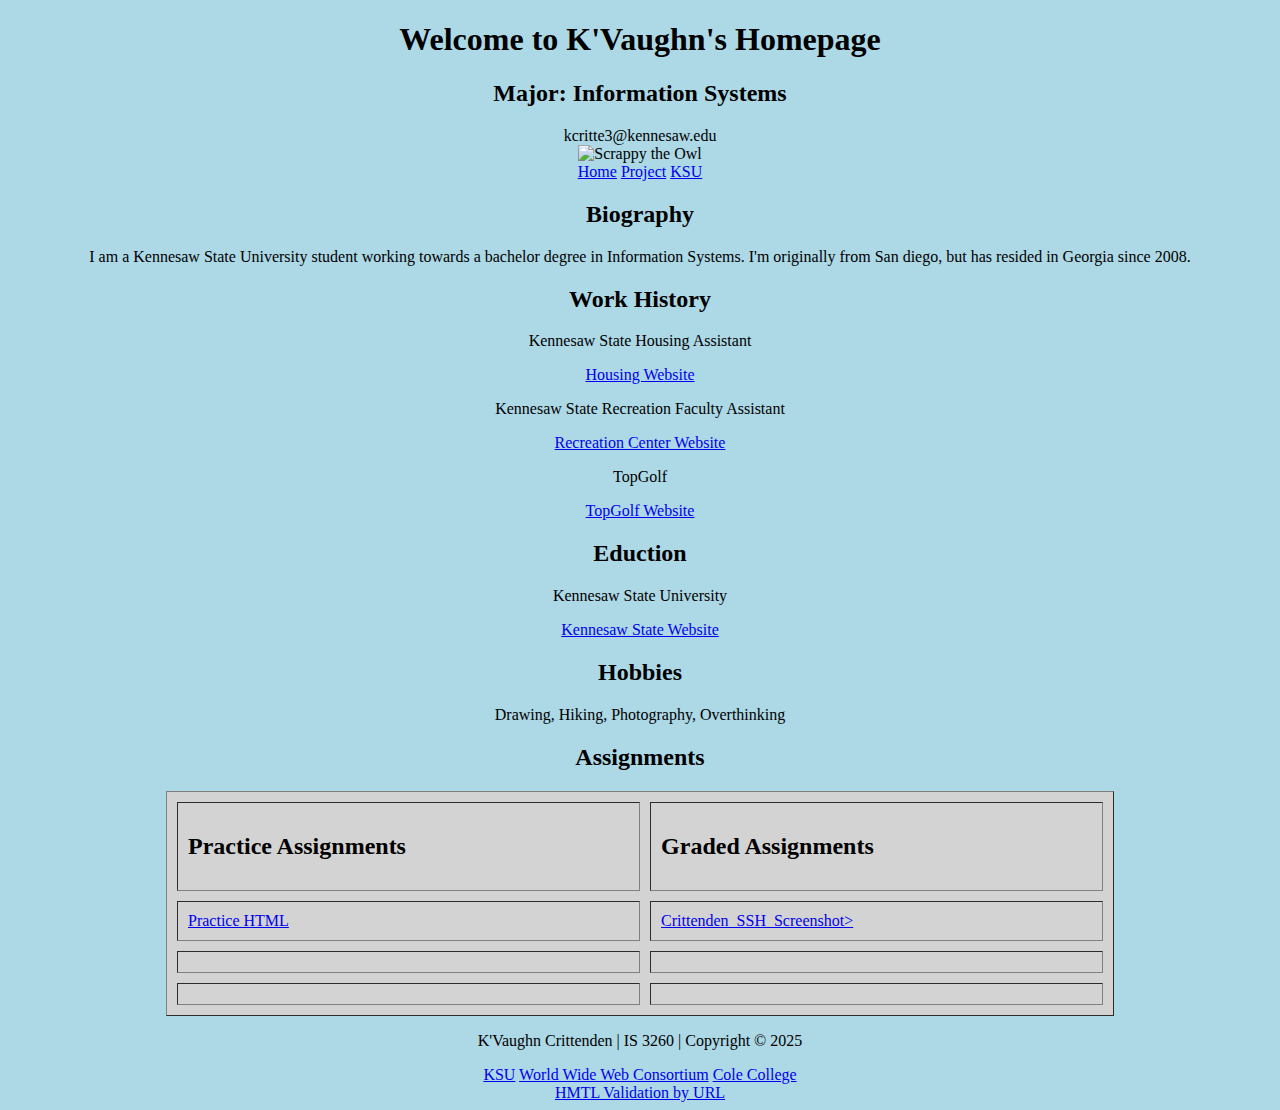
==== index.html @ 8615e4b3 "Add files via upload" ====
<!DOCTYPE html>
    <html lang="en">
    <head>
        <meta charset="UTF-8">
        <meta name="viewport" content="width=device-width, initial-scale=1.0">
        <title>Index.HTML</title>
    </head>
    <body bgcolor="lightblue">
        <div align="center"> 
            
            <header>
                <h1>Welcome to K'Vaughn's Homepage</h1>
                <h2>Major: Information Systems</h2>
                <div>kcritte3@kennesaw.edu</div>
                <div><img src="Images/scrappy.jpg" alt="Scrappy the Owl"></div>
            </header>
    
            <nav>
                    <a href="Index.html" target="_blank">Home</a>
                    <a href="Index.html" target="_blank">Project</a>
                    <a href="http://kennesaw.edu" target="_blank">KSU</a>
            </nav>
    
            <section>
                <article id="Bio">
                    <h2>Biography</h2>
                    <p>I am a Kennesaw State University student working towards a bachelor degree in Information Systems. 
                        I'm originally from San diego, but has resided in Georgia since 2008.</p>
                </article>
                <article id="WorkHistory">
                    <h2>Work History</h2>
                    <p>Kennesaw State Housing Assistant</p>
                    <p><a href="https://www.kennesaw.edu/housing/index.php" target="_blank">Housing Website</a></p>
                    <p>Kennesaw State Recreation Faculty Assistant </p>
                    <p><a href="https://www.kennesaw.edu/student-affairs/wellbeing/sportsrec/index.php" target="_blank">Recreation Center Website</a></p>
                    <p>TopGolf</p>
                    <p><a href="https://topgolf.com/us/atlanta/?gclsrc=aw.ds&gad_source=1&gclid=CjwKCAiAwaG9BhAREiwAdhv6Yw3cYF5dtvYyV6qMGdoTKMaSwFkwys62KBLCzgqgvZ4-EPMjUdRywRoC53gQAvD_BwE" target="_blank">TopGolf Website</a></p>
                </article>
                <article id="Education">
                    <h2>Eduction</h2>
                    <p>Kennesaw State University</p>
                    <p><a href="http://kennesaw.edu" target="_blank">Kennesaw State Website</a></p>
                </article>
                <article id="Hobbies">
                    <h2>Hobbies</h2>
                    <p>Drawing, Hiking, Photography, Overthinking </p>
                </article>
                <article id="Assignemnts"> 
                    <h2>Assignments</h2>
                </article>
            </section>
    
            <table width="75%" border="1" bgcolor="lightgray" cellpadding="10px" cellspacing=
            "10px">
                <tr>
                    <td><h2>Practice Assignments</h2></td>
                    <td><h2>Graded Assignments</h2></td>
                </tr>
                <tr>
                    <td><a href="practice.html">Practice HTML</a></td>
                    <td><a href="Images/Crittenden_SSH_screenshot.pdf">Crittenden_SSH_Screenshot></td>
                </tr>
                <tr>
                    <td></td>
                    <td></td>
                </tr>
                <tr>
                    <td></td>
                    <td></td>
                </tr>
            </table>
    
            <footer>
                    <p>K'Vaughn Crittenden | IS 3260 | Copyright &copy; 2025</p>
                <nav>
                    <a href="http://kennesaw.edu" target="_blank">KSU</a>
                    <a href="http://www.w3c.org" target="_blank">World Wide Web Consortium</a>
                    <a href="http://coles.kennesaw.edu" target="_blank">Cole College</a>
                </nav>
            </footer>
            <div><a href="https://validator.w3.org/nu/?doc=https%3A%2F%2Fkvee2000.github.io%2FIS3260.github.io%2Findex.html" target="_blank">HMTL Validation by URL</a></div>
        </div>
    </body>
    </html>
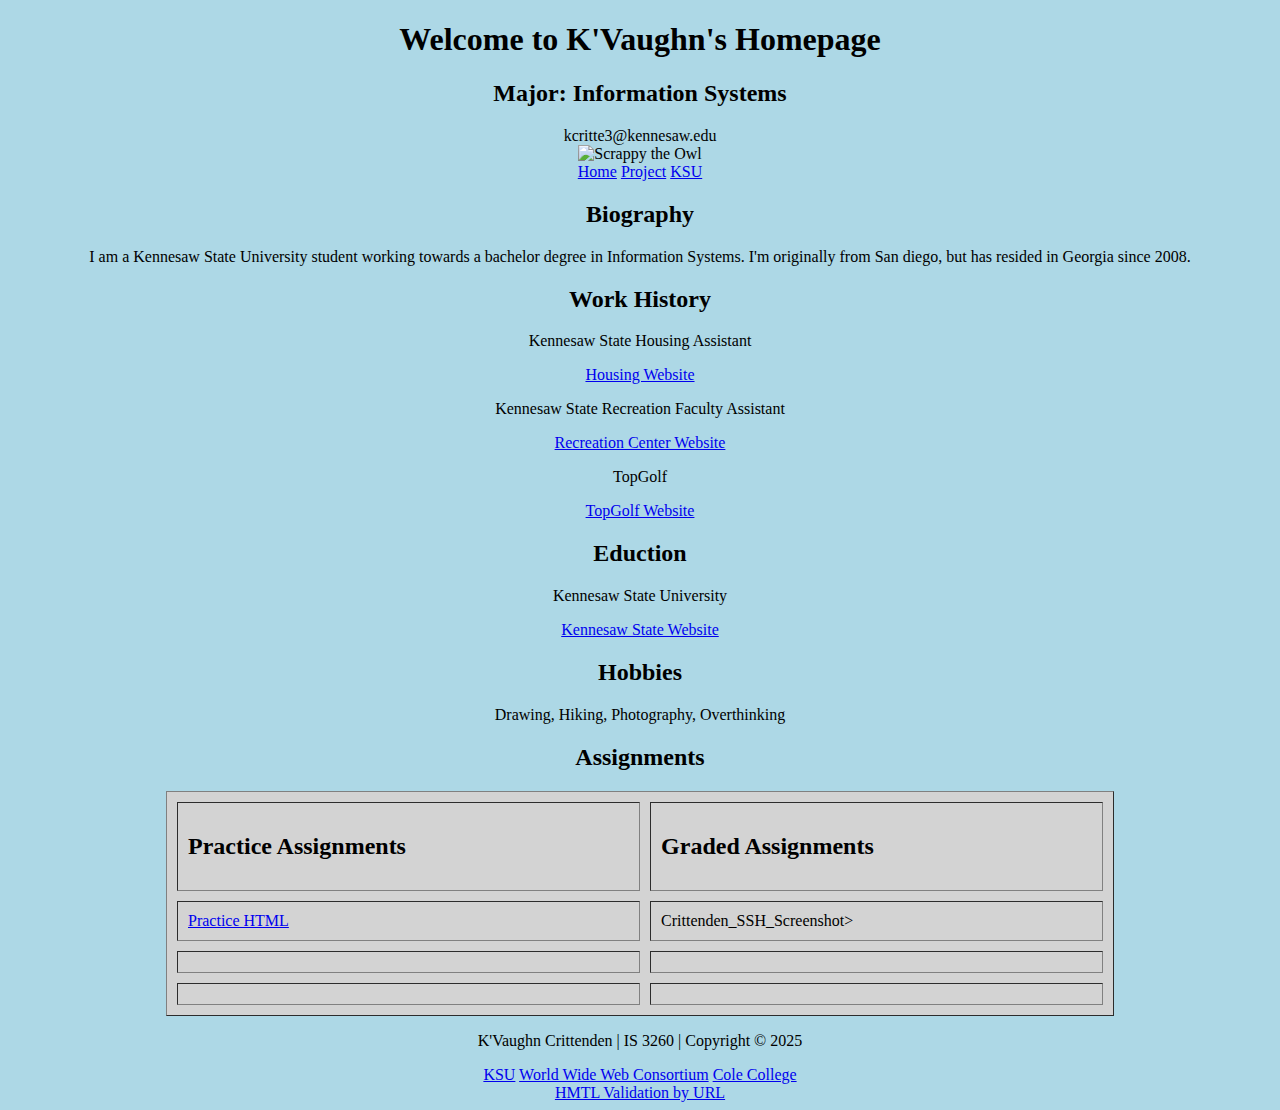
==== commit ec27e45e: "Add files via upload" ====
--- a/index.html
+++ b/index.html
@@ -13,12 +13,12 @@
                 <h1>Welcome to K'Vaughn's Homepage</h1>
                 <h2>Major: Information Systems</h2>
                 <div>kcritte3@kennesaw.edu</div>
-                <div><img src="Images/scrappy.jpg" alt="Scrappy the Owl"></div>
+                <div><img src="Images/scrappy.JPG" alt="Scrappy the Owl"></div>
             </header>
     
             <nav>
-                    <a href="Index.html" target="_blank">Home</a>
-                    <a href="Index.html" target="_blank">Project</a>
+                    <a href="index.html" target="_blank">Home</a>
+                    <a href="index.html" target="_blank">Project</a>
                     <a href="http://kennesaw.edu" target="_blank">KSU</a>
             </nav>
     
@@ -59,7 +59,7 @@
                 </tr>
                 <tr>
                     <td><a href="practice.html">Practice HTML</a></td>
-                    <td><a href="Images/Crittenden_SSH_screenshot.pdf">Crittenden_SSH_Screenshot></td>
+                    <td><a href="Images/Crittenden_SSH_screenshot.pdf"></a>Crittenden_SSH_Screenshot></td>
                 </tr>
                 <tr>
                     <td></td>
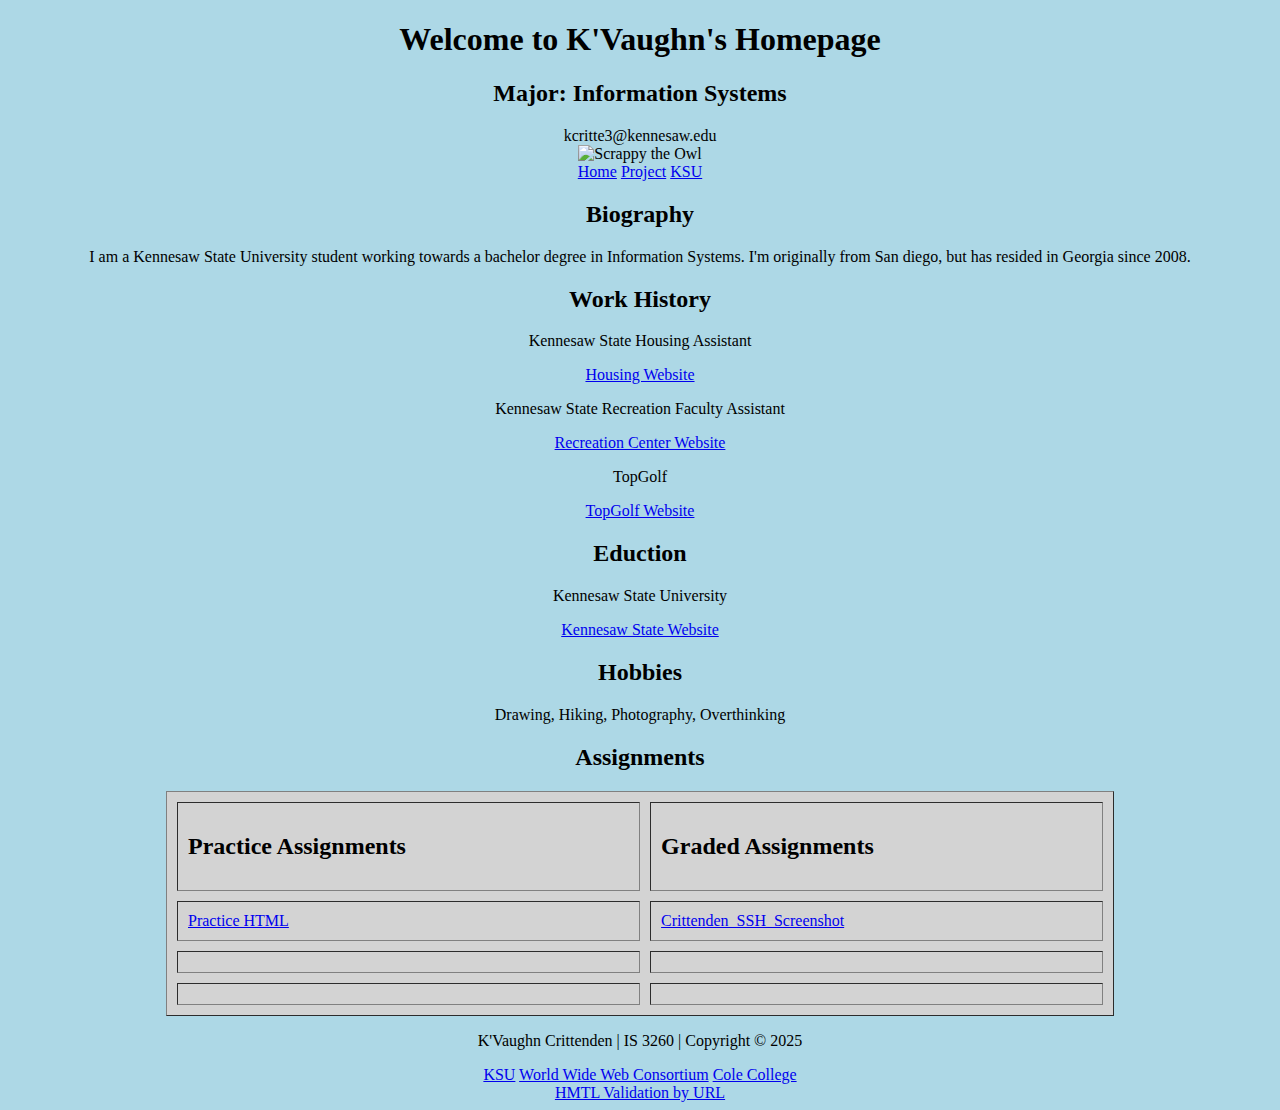
==== commit 2443ccc3: "Update index.html" ====
--- a/index.html
+++ b/index.html
@@ -13,7 +13,7 @@
                 <h1>Welcome to K'Vaughn's Homepage</h1>
                 <h2>Major: Information Systems</h2>
                 <div>kcritte3@kennesaw.edu</div>
-                <div><img src="Images/scrappy.JPG" alt="Scrappy the Owl"></div>
+                <div><img src="scrappy.JPG" alt="Scrappy the Owl"></div>
             </header>
     
             <nav>
@@ -59,7 +59,7 @@
                 </tr>
                 <tr>
                     <td><a href="practice.html">Practice HTML</a></td>
-                    <td><a href="Images/Crittenden_SSH_screenshot.pdf"></a>Crittenden_SSH_Screenshot></td>
+                    <td><a href="Crittenden_SSH_screenshot.pdf">Crittenden_SSH_Screenshot</a></td>
                 </tr>
                 <tr>
                     <td></td>
@@ -82,4 +82,4 @@
             <div><a href="https://validator.w3.org/nu/?doc=https%3A%2F%2Fkvee2000.github.io%2FIS3260.github.io%2Findex.html" target="_blank">HMTL Validation by URL</a></div>
         </div>
     </body>
-    </html>+    </html>
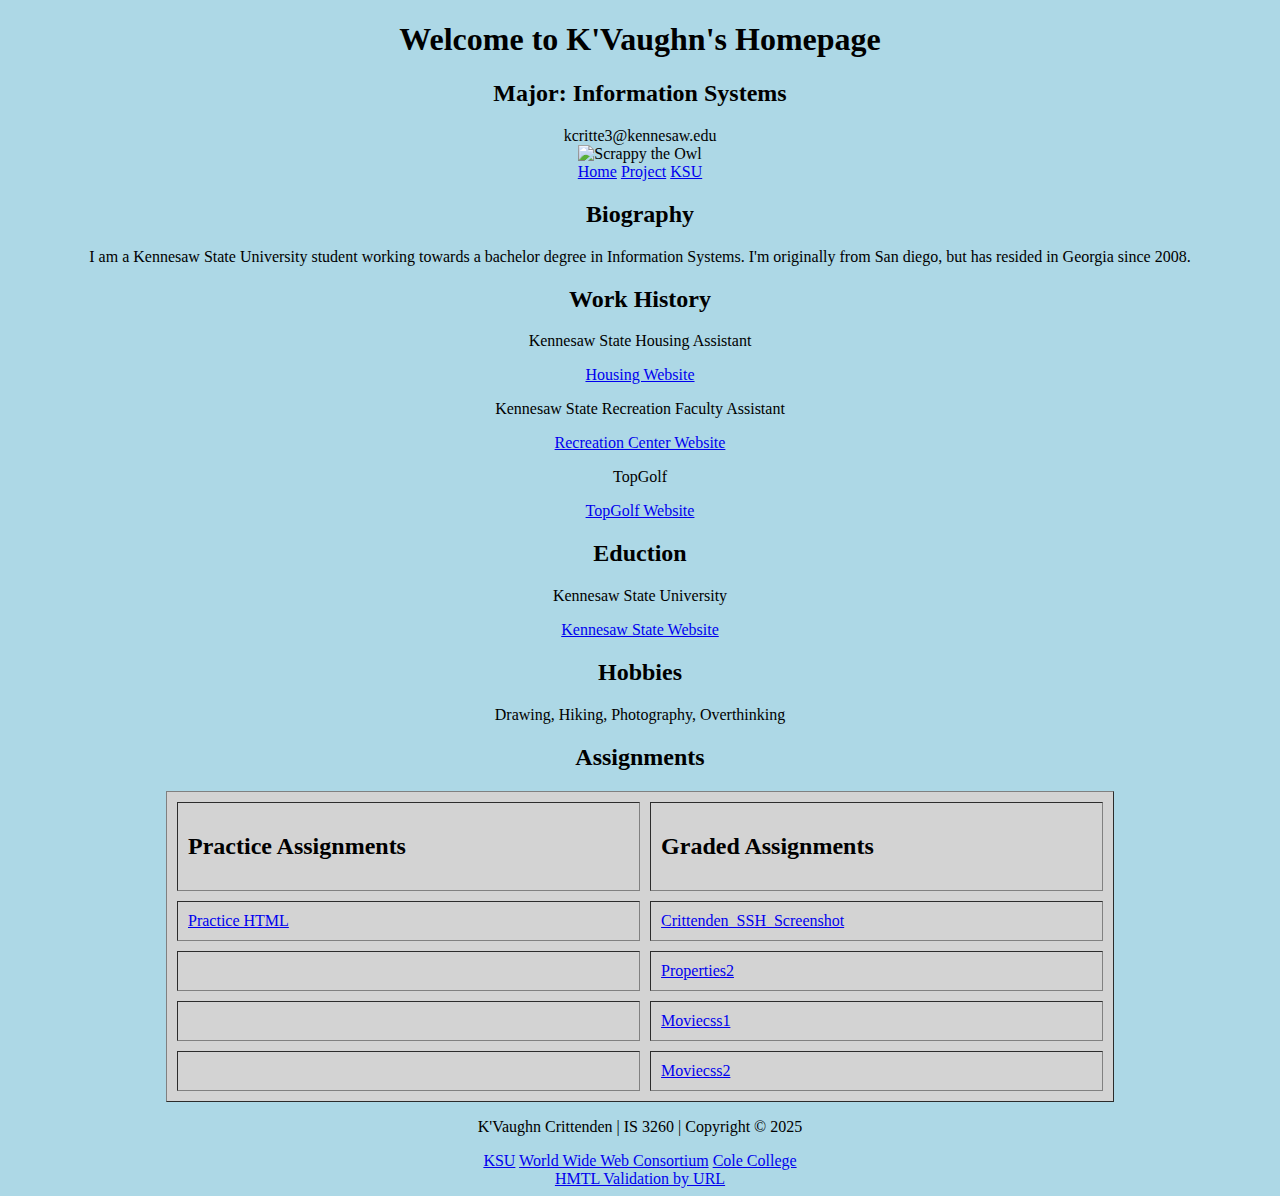
==== commit 160f3513: "Add files via upload" ====
--- a/index.html
+++ b/index.html
@@ -13,7 +13,7 @@
                 <h1>Welcome to K'Vaughn's Homepage</h1>
                 <h2>Major: Information Systems</h2>
                 <div>kcritte3@kennesaw.edu</div>
-                <div><img src="scrappy.JPG" alt="Scrappy the Owl"></div>
+                <div><img src="Images/scrappy.JPG" alt="Scrappy the Owl"></div>
             </header>
     
             <nav>
@@ -63,11 +63,15 @@
                 </tr>
                 <tr>
                     <td></td>
-                    <td></td>
+                    <td><a href="Homework/Properties2.html">Properties2</a></td>
                 </tr>
                 <tr>
                     <td></td>
+                    <td><a href="Homework/Moviecss1.html">Moviecss1</a></td>
+                </tr>
+                <tr>
                     <td></td>
+                    <td><a href="Homework/Moviecss2.html">Moviecss2</a></td>
                 </tr>
             </table>
     
@@ -82,4 +86,4 @@
             <div><a href="https://validator.w3.org/nu/?doc=https%3A%2F%2Fkvee2000.github.io%2FIS3260.github.io%2Findex.html" target="_blank">HMTL Validation by URL</a></div>
         </div>
     </body>
-    </html>
+    </html>